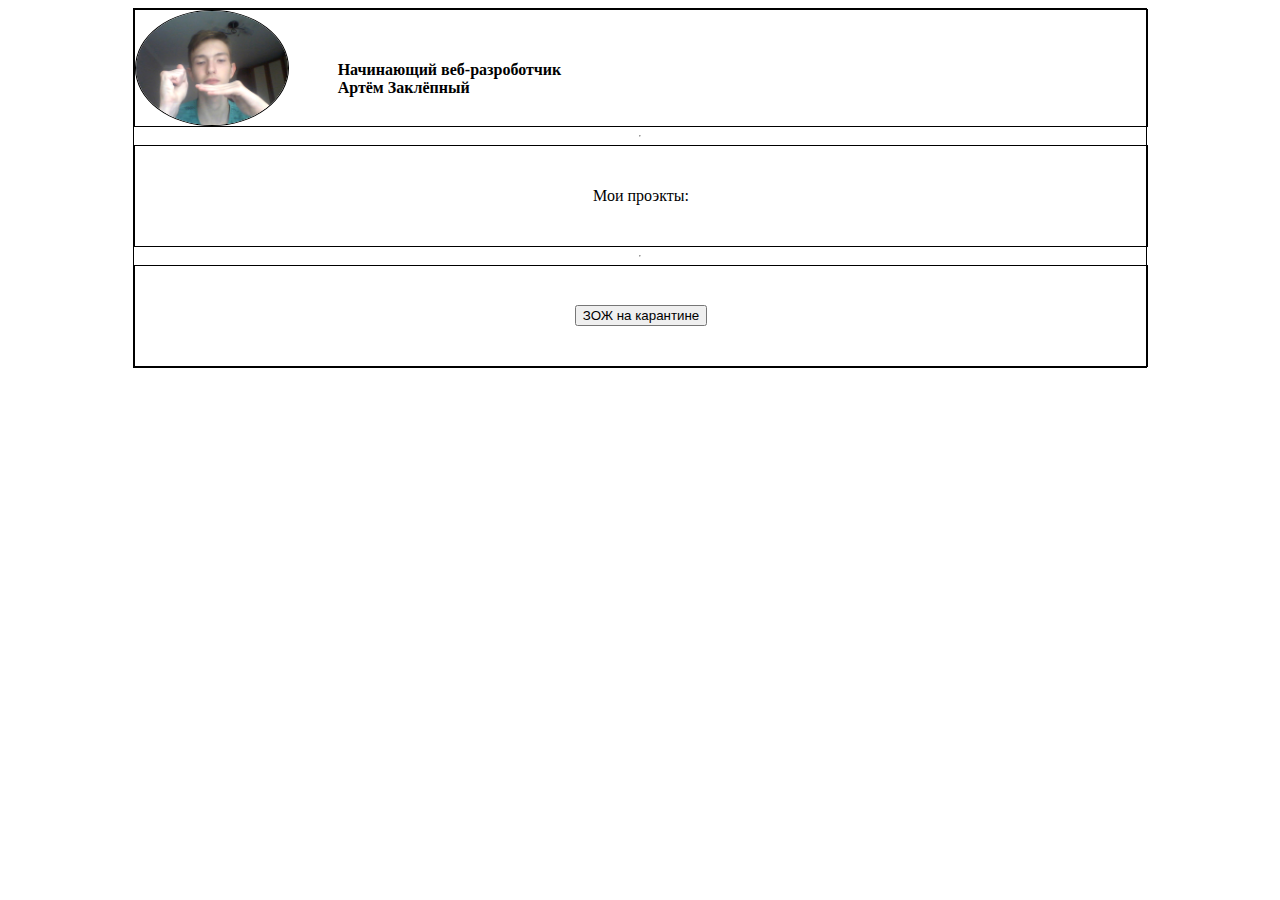
==== index/index.html @ 4da8cb76 "2" ====
<!DOCTYPE html>
<html>
<head>
	<meta charset="utf-8">
	<title>document</title>
	<link rel="stylesheet" type="text/css" href="style.css">
</head>
<body>
	<div class="box">
		<header class="header">
			<img src="WIN_20200528_15_46_30_Pro.jpg">
			<p><b>Начинающий веб-разроботчик<br>Артём Заклёпный</b></p>
		</header>
		<hr>
		<article>
			<p style="margin: 0;">Мои проэкты:</p>
		</article>
		<hr>
		<article>
			<button>ЗОЖ на карантине</button>
		</article>
	</div>
</body>
</html>
---- index/style.css ----
.box{
	width: 80%;
	display: flex;
	flex-direction: column;
	margin: 0 auto;
	border: 1px solid black;
}
header{
	width: 100%;
		border: 1px solid black;
}
img{
	width: 15%;
	border-radius: 100%;
	float: left;
		border: 1px solid black;
}
br{
	margin-top: 5px;
}
article{
	width: 100%;
	border: 1px solid black;
	display: flex;
	align-items: center;
	justify-content: center;
	height: 100px;
}
p{
	margin-left: 20%;
	margin-top: 5%;
}
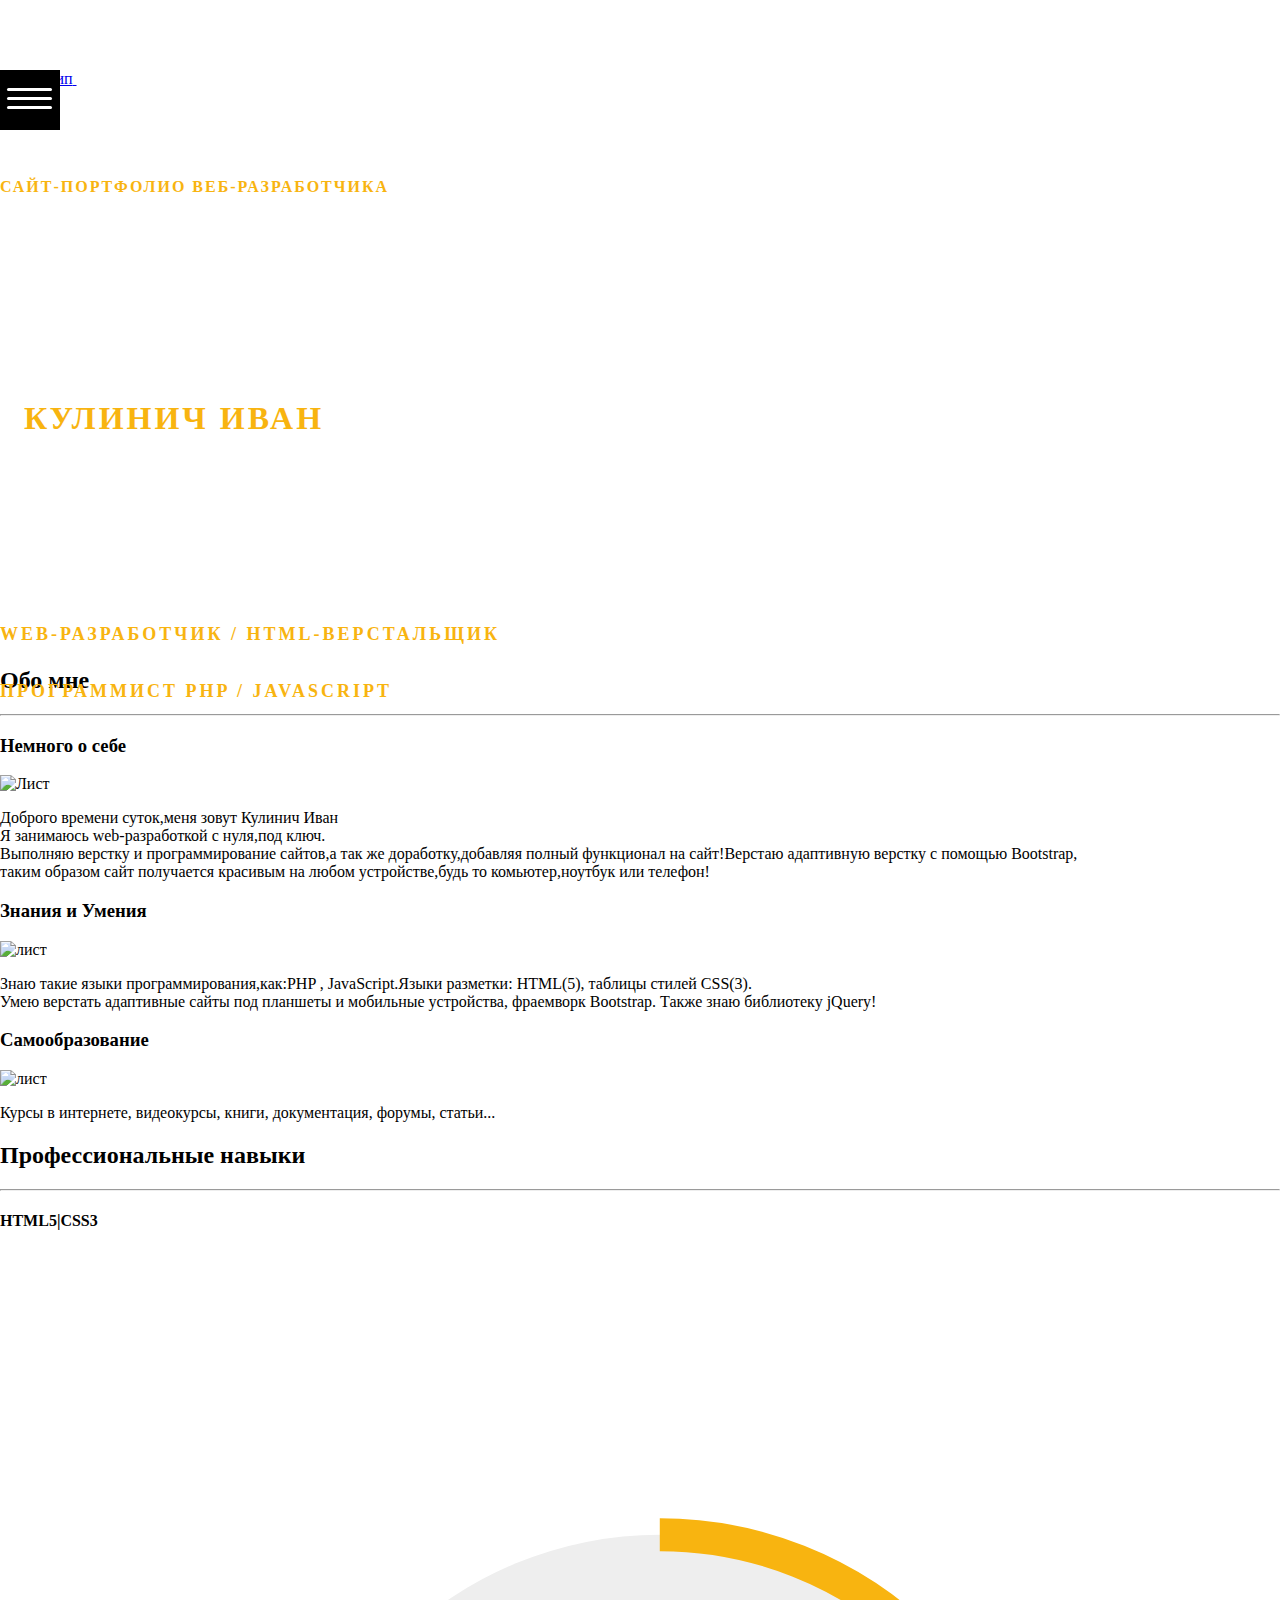
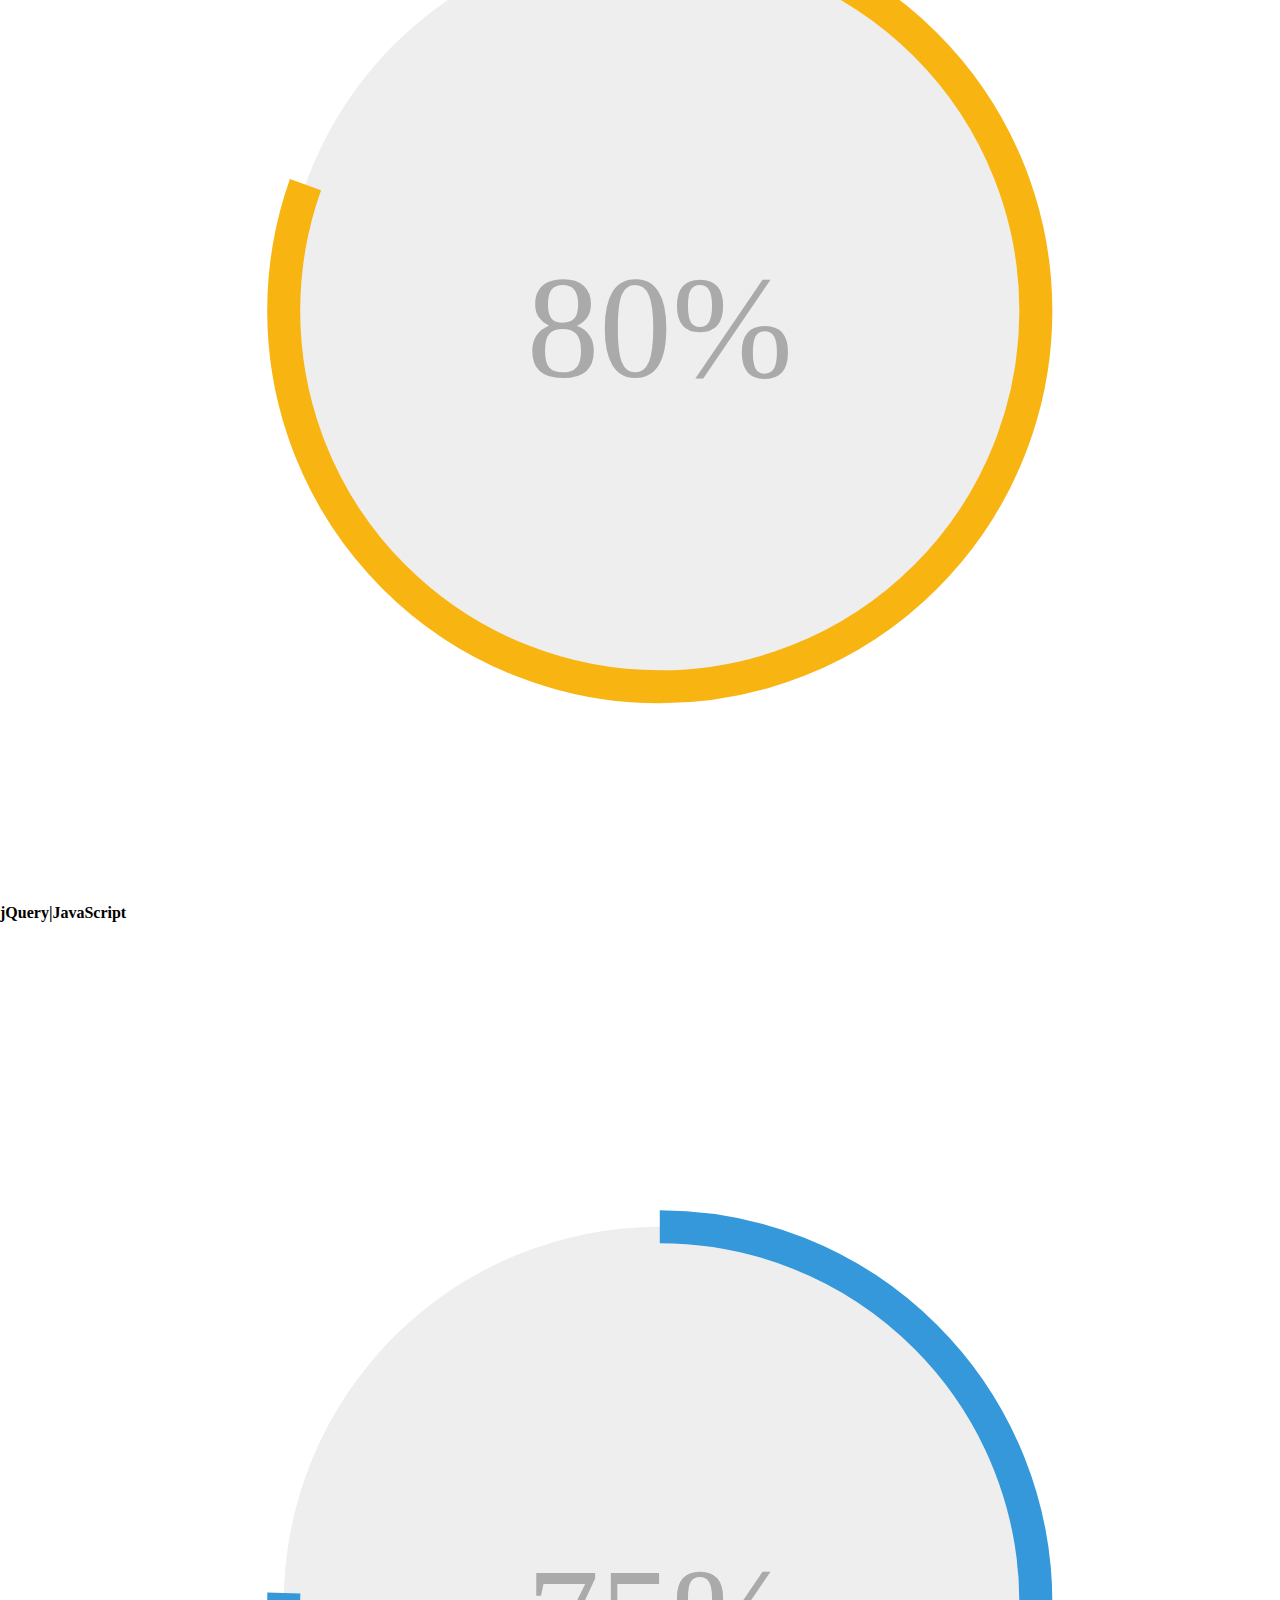
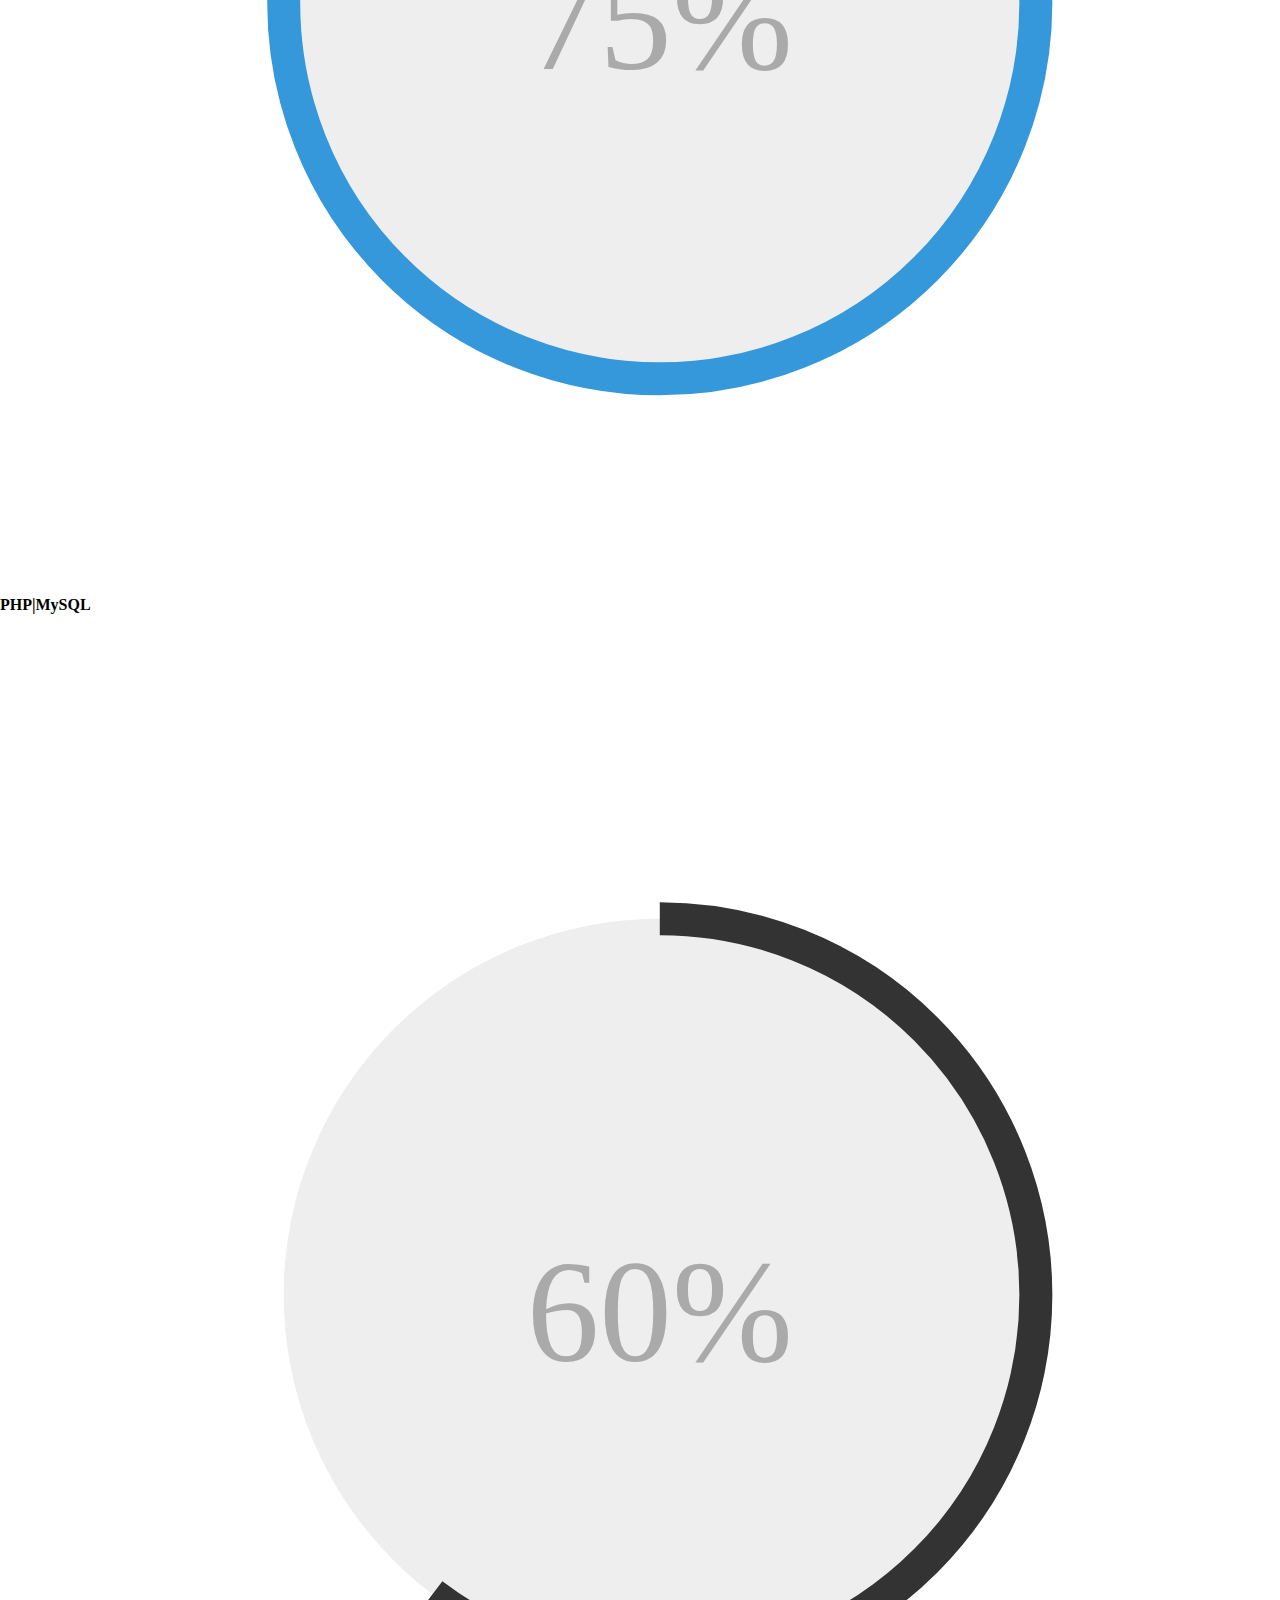
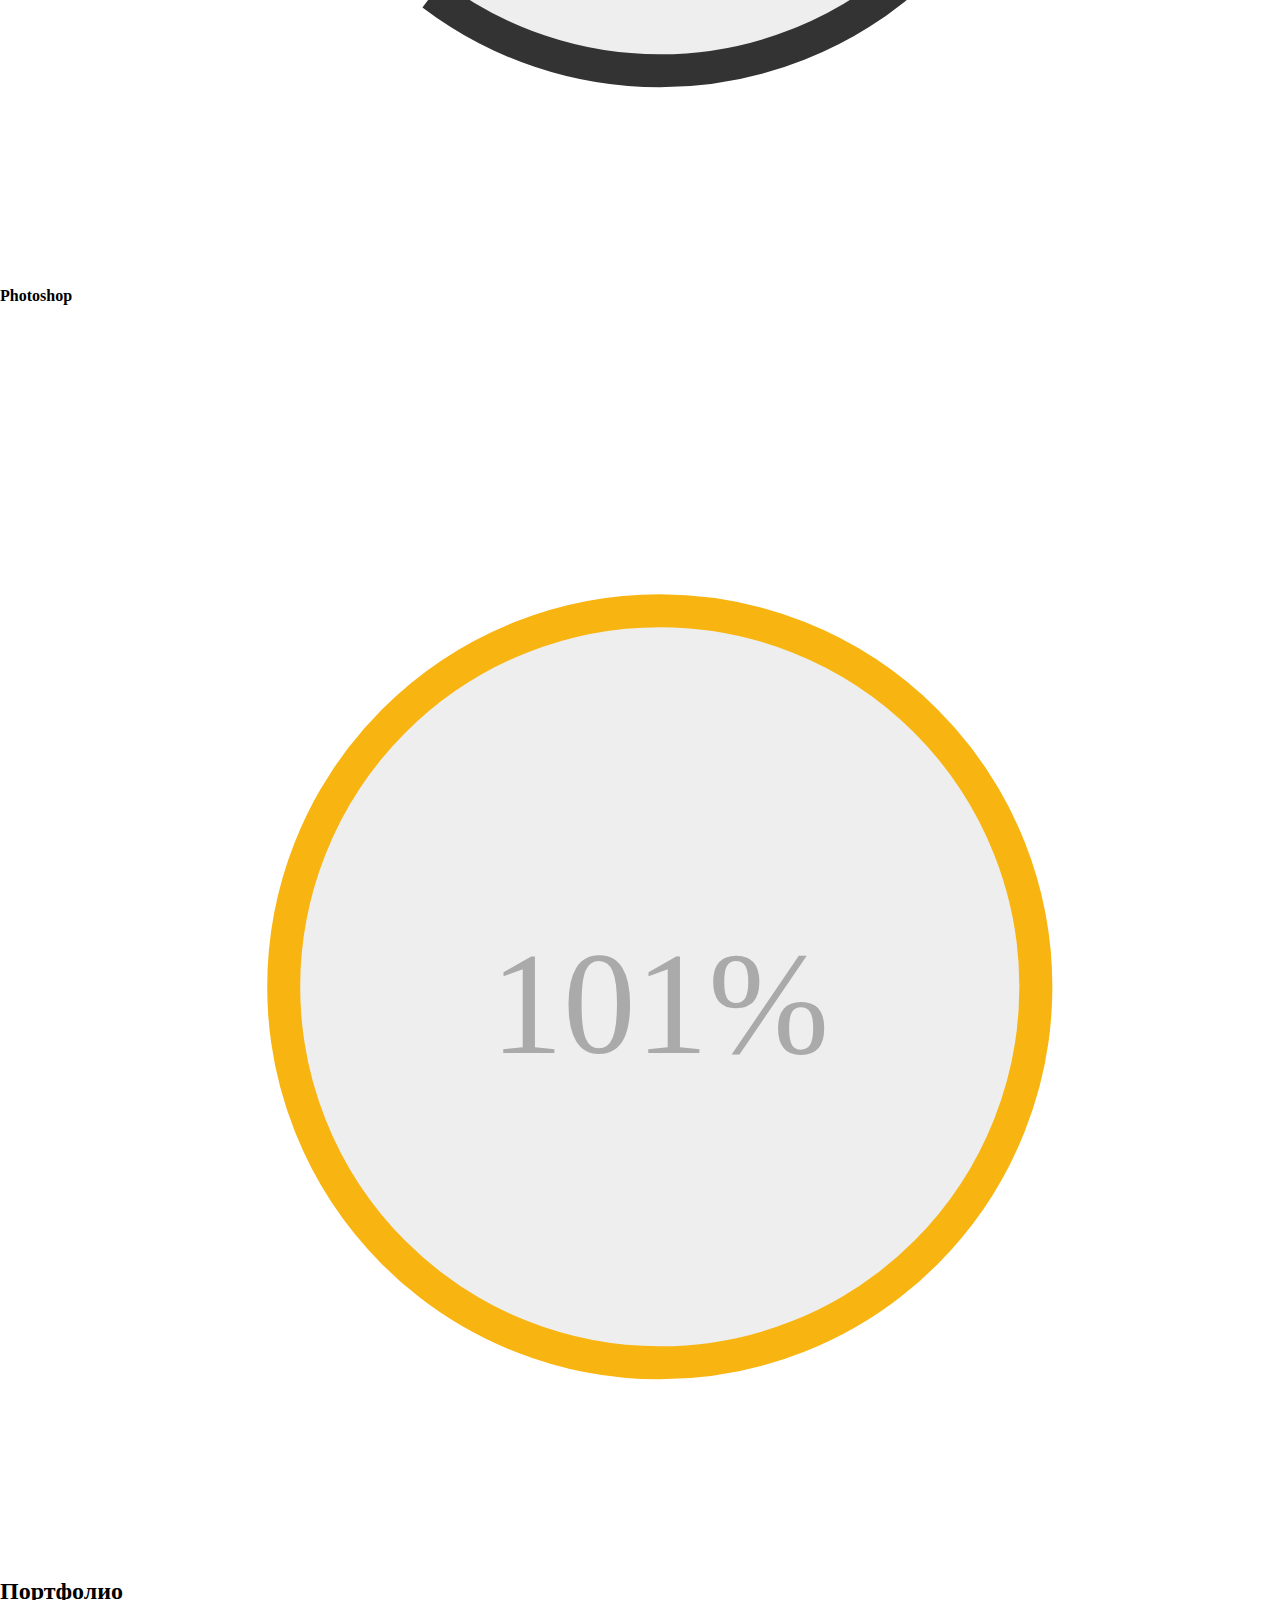
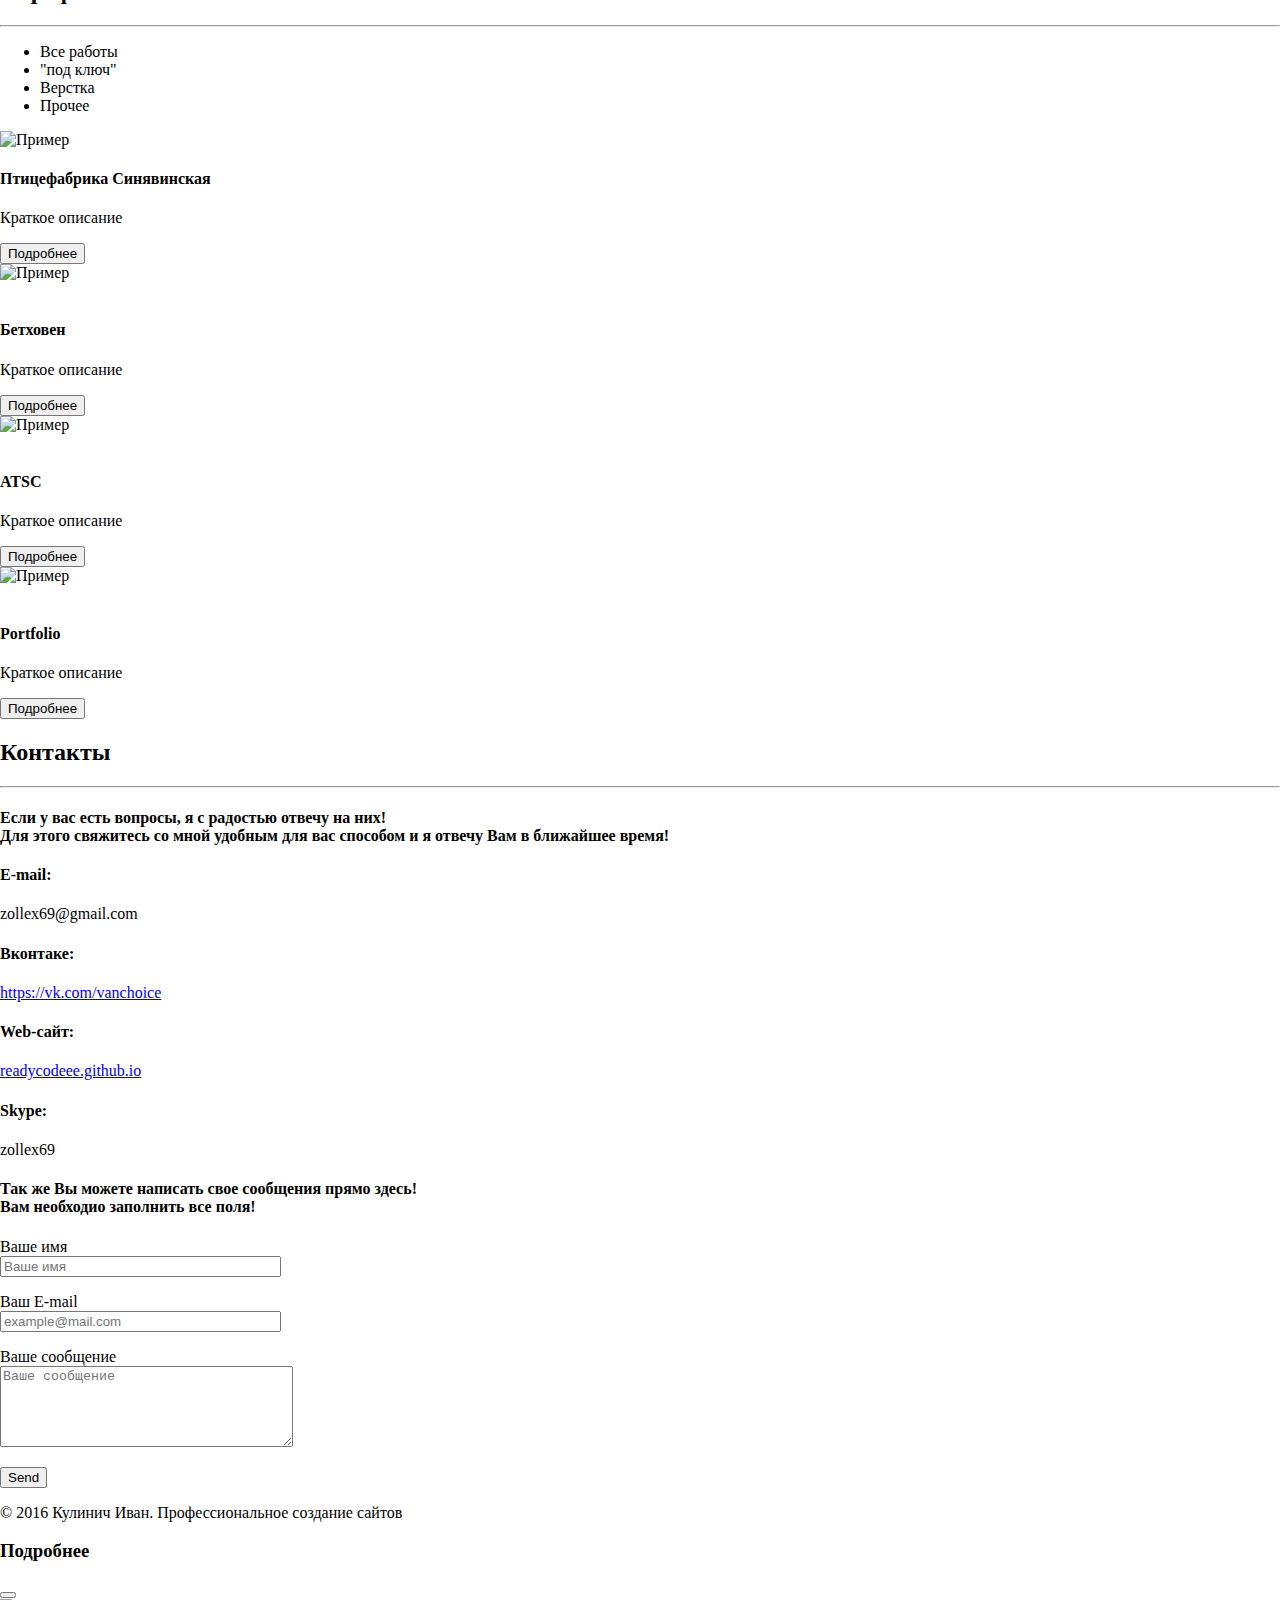
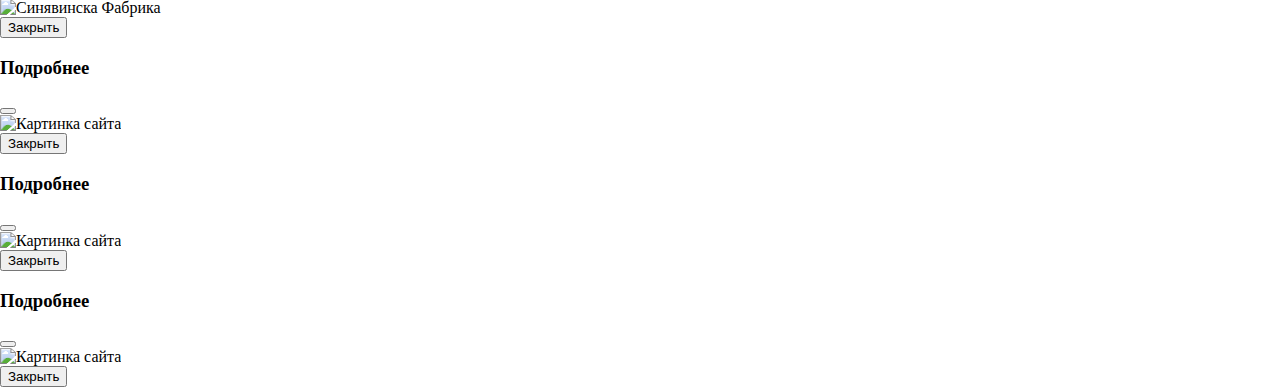
==== commit 521feb0c: "Update index.html" ====
--- a/index/index.html
+++ b/index/index.html
@@ -1,24 +1,369 @@
 <!DOCTYPE html>
-<html>
-<head>
-	<meta charset="utf-8">
-	<title>document</title>
-	<link rel="stylesheet" type="text/css" href="style.css">
+<!-- saved from url=(0030)https://readycodeee.github.io/ -->
+<html lang="en"><head><meta http-equiv="Content-Type" content="text/html; charset=UTF-8">
+    
+    <title>Портфолио WEB-разработчика</title>
+    <meta http-equiv="X-UA-Compatible" content="IE=edge">
+    <meta name="viewport" content="width=device-width, initial-scale=1.0">
+    <style>
+        body { margin: 0 auto; padding: 0px; font-family: 'Akrobat'; } .bgcolor { width: 100%; height: 100%; z-index: -100; position: absolute; } .logotype { max-width: 200px; max-height: 150px; margin-top: 70px; position: relative; z-index: 20; } .caption { z-index: 20; } .caption h4 { color: #f8b410; text-transform: uppercase; letter-spacing: 2px; font-family: 'Akrobat'; margin-top: 90px; font-weight: bold; } .btn { width: 60px; height: 60px; background-color: black; position: fixed; z-index: 100; cursor: pointer; top: 70px; } .btn div { display: block; } .btn:before, .btn:after { content: ""; position: absolute; width: 0; height: 0; opacity: 0; -webkit-box-sizing: border-box; -o-box-sizing: border-box; box-sizing: border-box; } .btn:before { bottom: 0; left: 0; border-left: 1px solid white; border-top: 1px solid white; border-radius: 4px; -webkit-transition: 0s ease opacity .8s, .2s ease width .4s, .2s ease height .6s; -o-transition: 0s ease opacity .8s, .2s ease width .4s, .2s ease height .6s; transition: 0s ease opacity .8s, .2s ease width .4s, .2s ease height .6s; } .btn:after { top: 0; right: 0; border-right: 1px solid white; border-bottom: 1px solid white; border-radius: 4px; -webkit-transition: 0s ease opacity .4s, .2s ease width, .2s ease height .2s; -o-transition: 0s ease opacity .4s, .2s ease width, .2s ease height .2s; transition: 0s ease opacity .4s, .2s ease width, .2s ease height .2s; } .btn:hover:before, .btn:hover:after { height: 100%; width: 100%; opacity: 1; } .btn:hover:before { -webkit-transition: 0s ease opacity 0s, .2s ease height, .2s ease width .2s; -o-transition: 0s ease opacity 0s, .2s ease height, .2s ease width .2s; transition: 0s ease opacity 0s, .2s ease height, .2s ease width .2s; } .btn:hover:after { -webkit-transition: 0s ease opacity .4s, .2s ease height .4s, .2s ease width .6s; -o-transition: 0s ease opacity .4s, .2s ease height .4s, .2s ease width .6s; transition: 0s ease opacity .4s, .2s ease height .4s, .2s ease width .6s; } .sandwich { width: 45px; height: 22px; position: absolute; top: 17px; left: 7px; z-index: 150; } .sw-top, .sw-mid, .sw-foot { width: 45px; height: 3px; background: #ffffff; position: relative; border: none; } .sw-top { top: 1px; background: rgb(255, 255, 255); border: none; border-radius: 4px 4px 4px 4px; -webkit-transition: top 0.2s, -webkit-transform 0.5s; transition: top 0.2s, -webkit-transform 0.5s; -o-transition: transform 0.5s, top 0.2s; transition: transform 0.5s, top 0.2s; transition: transform 0.5s, top 0.2s, -webkit-transform 0.5s; transition: transform 0.5s, top 0.2s, -webkit-transform 0.5s; } .sw-mid { top: 7px; background: rgb(255, 255, 255); border: none; border-radius: 4px 4px 4px 4px; -webkit-transition: top 0.2s, -webkit-transform 0.5s; transition: top 0.2s, -webkit-transform 0.5s; -o-transition: transform 0.5s, top 0.2s; transition: transform 0.5s, top 0.2s; transition: transform 0.5s, top 0.2s, -webkit-transform 0.5s; } .sw-foot { top: 13px; background: rgb(255, 255, 255); border: none; border-radius: 4px 4px 4px 4px; -webkit-transition: all 0.5s; -o-transition: all 0.5s; transition: all 0.5s; -webkit-transition-delay: 0.1s; -o-transition-delay: 0.1s; transition-delay: 0.1s; } .top-txt { position: absolute; width: 100% !important; height: 100% !important; top: 0; left: 0; } .top-sur:before { content: ""; display: inline-block; height: 40%; vertical-align: middle; } .top-sur { height: 100%; } .top-sur div { vertical-align: middle; } .sandwich.active .sw-top { top: 10px; -webkit-transform: rotate(135deg); -ms-transform: rotate(135deg); transform: rotate(135deg); } .sandwich.active .sw-mid { top: 7px; -webkit-transform: rotate(-135deg); -ms-transform: rotate(-135deg); transform: rotate(-135deg); } .sandwich.active .sw-foot { opacity: 0; top: 0; -webkit-transform: rotate(180deg); -ms-transform: rotate(180deg); transform: rotate(180deg); } .top-sur h1 { color: #f8b410; text-transform: uppercase; border: 4px solid #fff; padding: 15px 20px; font-family: 'Akrobat'; letter-spacing: 3px; margin-bottom: 150px; display: inline-block; } .top-txt p { color: #f8b410; font-size: 18px; font-family: 'Akrobat'; letter-spacing: 3px; font-weight: bold; display: inline-block; text-align: center; }
+    </style>
+    <link rel="stylesheet" href="./Портфолио WEB-разработчика_files/bootstrap.css">
+    <link rel="stylesheet" href="./Портфолио WEB-разработчика_files/media.css">
+    <link rel="icon" type="images/x-icon" href="https://readycodeee.github.io/img/logo.ico">
+    <!--chart-->
+    <script src="./Портфолио WEB-разработчика_files/jquery-3.2.1.min.js.Без названия"></script>
+    <script src="./Портфолио WEB-разработчика_files/bootstrap.min.js.Без названия"></script>
+    <script src="./Портфолио WEB-разработчика_files/jquery.malihu.PageScroll2id.min.js.Без названия"></script>
+    <script src="./Портфолио WEB-разработчика_files/common.js.Без названия"></script>
 </head>
 <body>
-	<div class="box">
-		<header class="header">
-			<img src="WIN_20200528_15_46_30_Pro.jpg">
-			<p><b>Начинающий веб-разроботчик<br>Артём Заклёпный</b></p>
-		</header>
-		<hr>
-		<article>
-			<p style="margin: 0;">Мои проэкты:</p>
-		</article>
-		<hr>
-		<article>
-			<button>ЗОЖ на карантине</button>
-		</article>
-	</div>
-</body>
-</html>+    <div class="wrapper">
+        <!-- ШАПКА -->
+        <header id="header" class="_mPS2id-t" style="min-height: 577px;">
+            <img src="./Портфолио WEB-разработчика_files/bg.png" alt="Фон" class="bgcolor">
+            <div class="container">
+                <div class="row">
+                    <div class="col-md-2 col-sm-2 col-xs-4 logotype">
+                        <a href="https://readycodeee.github.io/"><img src="./Портфолио WEB-разработчика_files/logo.png" alt="Логотип">&nbsp;</a>
+                    </div>
+                    <div class="col-md-offset-1 col-sm-6 col-sm-offset-1 col-xs-10 col-xs-offset-1 caption text-center wow fadeInDown" data-wow-offset="150" style="visibility: visible; animation-name: fadeInDown;">
+                        <h4 class="titl">САЙТ-ПОРТФОЛИО веб-разработчика</h4>
+                    </div>
+                    <div class="btn col-md-offset-2 col-lg-offset-2 col-sm-offset-2 col-xs-offset-5" autofocus="">
+                        <div class="sandwich">
+                            <div class="sw-top"></div>
+                            <div class="sw-mid"></div>
+                            <div class="sw-foot"></div>
+                        </div>
+                    </div>
+                    <div class="menu" style="display: none;">
+                        <ul>
+                            <li><a href="https://readycodeee.github.io/#header" rel="m_PageScroll2id" class="__mPS2id _mPS2id-h">Главная<span></span></a></li>
+                            <li><a href="https://readycodeee.github.io/#about" rel="m_PageScroll2id" class="__mPS2id _mPS2id-h">Обо мне<span></span></a></li>
+                            <li><a href="https://readycodeee.github.io/#portfolio" rel="m_PageScroll2id" class="__mPS2id _mPS2id-h">Портфолио<span></span></a></li>
+                            <li><a href="https://readycodeee.github.io/#contacts" rel="m_PageScroll2id" class="__mPS2id _mPS2id-h mPS2id-highlight mPS2id-highlight-first mPS2id-highlight-last">Контакты<span></span></a></li>
+                        </ul>
+                    </div>
+                    <div class="top-txt">
+                        <div class="top-sur text-center">
+                            <div>
+                                <h1>кулинич иван</h1>
+                            </div>
+                            <div>
+                                <p class="top-text wow fadeInUp" data-wow-offset="150" style="visibility: visible; animation-name: fadeInUp;">WEB-РАЗРАБОТЧИК / HTML-ВЕРСТАЛЬЩИК</p>
+                                <br>
+                                <p class="top-text wow fadeInUp" data-wow-offset="150" style="visibility: visible; animation-name: fadeInUp;">ПРОГРАММИСТ PHP / JAVASCRIPT</p>
+                            </div>
+                        </div>
+                    </div>
+                </div>
+            </div>
+        </header>
+        <!-- ОБО МНЕ -->
+        <section id="about" class="_mPS2id-t">
+            <div class="container">
+                <div class="about">
+                    <div class="row">
+                        <div class="content text-center">
+                            <div class="wow fadeInUp" data-wow-offset="150" style="visibility: visible; animation-name: fadeInUp;">
+                                <h2>Обо мне</h2>
+                                <hr>
+                            </div>
+                            <div class="some-about col-lg-4 col-md-4 col-sm-4 wow fadeInLeft" data-wow-offset="150" style="visibility: visible; animation-name: fadeInLeft;">
+                                <h3>Немного о себе</h3>
+                                <img src="./Портфолио WEB-разработчика_files/me1.png" alt="Лист" class="me1 ">
+                                <p>Доброго времени суток,меня зовут Кулинич Иван
+                                    <br> Я занимаюсь web-разработкой с нуля,под ключ.
+                                    <br> Выполняю верстку и программирование сайтов,а так же доработку,добавляя полный функционал на сайт!Верстаю адаптивную верстку с помощью Bootstrap,
+                                    <br>таким образом сайт получается красивым на любом устройстве,будь то комьютер,ноутбук или телефон!
+                                </p>
+                            </div>
+                            <div class="knowledge col-lg-4 col-md-4 col-sm-4 wow fadeInUp" data-wow-offset="150" style="visibility: visible; animation-name: fadeInUp;">
+                                <h3>Знания и Умения</h3>
+                                <img src="./Портфолио WEB-разработчика_files/me2.png" alt="лист" class="me2">
+                                <p>Знаю такие языки программирования,как:PHP , JavaScript.Языки разметки: HTML(5), таблицы стилей CSS(3).
+                                    <br>Умею верстать адаптивные сайты под планшеты и мобильные устройства, фраемворк Bootstrap. Также знаю библиотеку jQuery! </p>
+                            </div>
+                            <div class="self col-lg-4 col-md-4 col-sm-4 wow fadeInRight" data-wow-offset="150" style="visibility: visible; animation-name: fadeInRight;">
+                                <h3>Самообразование</h3>
+                                <img src="./Портфолио WEB-разработчика_files/me3.png" alt="лист" class="me3">
+                                <p>Курсы в интернете, видеокурсы, книги, документация, форумы, статьи...</p>
+                            </div>
+                        </div>
+                    </div>
+                </div>
+                <div class="skils text-center">
+                    <div class="container">
+                        <div class="row">
+                            <div class="top-text-ab wow fadeInUp" data-wow-offset="150" style="visibility: visible; animation-name: fadeInUp;">
+                                <h2>Профессиональные навыки</h2>
+                                <hr>
+                            </div>
+                            <div class="col-lg-3 col-md-3 col-sm-3 col-xs-6">
+                                <h4>HTML5|CSS3</h4>
+                                <div id="test-circle1" class="svg-container"><svg xmlns="http://www.w3.org/2000/svg" version="1.1" viewBox="0 0 194 186" class="circliful">undefined<text text-anchor="middle" x="100" y="115" style="null" fill="#333">HTML</text><circle cx="100" cy="100" r="57" class="border" fill="#eee" stroke="none" stroke-width="15" stroke-dasharray="360" transform="rotate(-90,100,100)"></circle><circle class="circle" cx="100" cy="100" r="57" fill="none" stroke="#f8b410" stroke-width="5" stroke-dasharray="288, 20000" transform="rotate(-90,100,100)"></circle><circle cx="100" cy="100" r="28.5" fill="none"></circle>undefined<text class="timer" text-anchor="middle" x="100" y="110" style="font-size: 22px; undefined;" fill="#aaa">80%</text></svg></div>
+                            </div>
+                            <div class="col-lg-3 col-md-3 col-sm-3 col-xs-6">
+                                <h4>jQuery|JavaScript</h4>
+                                <div id="test-circle2" class="svg-container"><svg xmlns="http://www.w3.org/2000/svg" version="1.1" viewBox="0 0 194 186" class="circliful">undefined<circle cx="100" cy="100" r="57" class="border" fill="#eee" stroke="none" stroke-width="15" stroke-dasharray="360" transform="rotate(-90,100,100)"></circle><circle class="circle" cx="100" cy="100" r="57" fill="none" stroke="#3498DB" stroke-width="5" stroke-dasharray="270, 20000" transform="rotate(-90,100,100)"></circle><circle cx="100" cy="100" r="28.5" fill="none"></circle>undefined<text class="timer" text-anchor="middle" x="100" y="110" style="font-size: 22px; undefined;" fill="#aaa">75%</text></svg></div>
+                            </div>
+                            <div class="col-lg-3 col-md-3 col-sm-3 col-xs-6">
+                                <h4>PHP|MySQL</h4>
+                                <div id="test-circle3" class="svg-container"><svg xmlns="http://www.w3.org/2000/svg" version="1.1" viewBox="0 0 194 186" class="circliful">undefined<circle cx="100" cy="100" r="57" class="border" fill="#eee" stroke="none" stroke-width="15" stroke-dasharray="360" transform="rotate(-90,100,100)"></circle><circle class="circle" cx="100" cy="100" r="57" fill="none" stroke="#333" stroke-width="5" stroke-dasharray="216, 20000" transform="rotate(-90,100,100)"></circle><circle cx="100" cy="100" r="28.5" fill="none"></circle>undefined<text class="timer" text-anchor="middle" x="100" y="110" style="font-size: 22px; undefined;" fill="#aaa">60%</text></svg></div>
+                            </div>
+                            <div class="col-lg-3 col-md-3 col-sm-3 col-xs-6">
+                                <h4>Photoshop</h4>
+                                <div id="test-circle4" class="svg-container"><svg xmlns="http://www.w3.org/2000/svg" version="1.1" viewBox="0 0 194 186" class="circliful">undefined<circle cx="100" cy="100" r="57" class="border" fill="#eee" stroke="none" stroke-width="15" stroke-dasharray="360" transform="rotate(-90,100,100)"></circle><circle class="circle" cx="100" cy="100" r="57" fill="none" stroke="#f8b410" stroke-width="5" stroke-dasharray="363.6, 20000" transform="rotate(-90,100,100)"></circle><circle cx="100" cy="100" r="28.5" fill="none"></circle>undefined<text class="timer" text-anchor="middle" x="100" y="110" style="font-size: 22px; undefined;" fill="#aaa">101%</text></svg></div>
+                            </div>
+                        </div>
+                    </div>
+                </div>
+            </div>
+        </section>
+        <!-- ПОРТФОЛИО-->
+        <section id="portfolio" class="_mPS2id-t">
+            <div class="container">
+                <div class="row">
+                    <div class="article-potf text-center">
+                        <div class="top-text-pt wow fadeInUp" data-wow-offset="150" style="visibility: visible; animation-name: fadeInUp;">
+                            <h2>Портфолио</h2>
+                            <hr>
+                        </div>
+                        <div class="top-menu-pt">
+                            <div class="col-md-12 col-sm-12 col-xs-12">
+                                <div class="top-menu filter_div controls">
+                                    <ul class="inline">
+                                        <li class="wow bounceInLeft filter active" type="button" data-filter=".all" style="visibility: visible; animation-name: bounceInLeft;">Все работы</li>
+                                        <li class="wow bounceInLeft filter" type="button" data-filter=".category-1" style="visibility: visible; animation-name: bounceInLeft;">"под ключ"</li>
+                                        <li class="wow bounceInRight filter" type="button" data-filter=".category-2" style="visibility: visible; animation-name: bounceInRight;">Верстка</li>
+                                        <li class="wow bounceInRight filter" type="button" data-filter=".category-3" style="visibility: visible; animation-name: bounceInRight;">Прочее</li>
+                                    </ul>
+                                </div>
+                            </div>
+                        </div>
+                        <div id="Container" class="content-potfol container">
+                            <div class="mix all category-2  category-3 col-lg-3 col-md-3 col-sm-3 col-xs-6 work-cont">
+                                <img src="./Портфолио WEB-разработчика_files/work1.png" alt="Пример" class="work">
+                                <div class="port-item-cont">
+                                    <h4>Птицефабрика Синявинская</h4>
+                                    <p>Краткое описание</p>
+                                    <button type="button" class="btn-more" data-toggle="modal" data-target="#modal-1">Подробнее</button>
+                                </div>
+                            </div>
+                            <div class="mix all category-2 col-lg-3 col-md-3 col-sm-3 col-xs-6 work-cont">
+                                <img src="./Портфолио WEB-разработчика_files/work2.png" alt="Пример" class="work">
+                                <div class="port-item-cont">
+                                    <h4><br>Бетховен</h4>
+                                    <p>Краткое описание</p>
+                                    <button type="button" class="btn-more" data-toggle="modal" data-target="#modal-2">Подробнее</button>
+                                </div>
+                            </div>
+                            <div class="mix all category-1 category-3 category-2 col-lg-3 col-md-3 col-sm-3 col-xs-6 work-cont">
+                                <img src="./Портфолио WEB-разработчика_files/work3.png" alt="Пример" class="work">
+                                <div class="port-item-cont">
+                                    <h4><br>ATSC</h4>
+                                    <p>Краткое описание</p>
+                                    <button type="button" class="btn-more" data-toggle="modal" data-target="#modal-3">Подробнее</button>
+                                </div>
+                            </div>
+
+                            <div class="mix all category-2 col-lg-3 col-md-3 col-sm-3 col-xs-6 work-cont">
+                                <img src="./Портфолио WEB-разработчика_files/work4.png" alt="Пример" class="work">
+                                <div class="port-item-cont">
+                                    <h4><br>Portfolio</h4>
+                                    <p>Краткое описание</p>
+                                    <button type="button" class="btn-more" data-toggle="modal" data-target="#modal-4">Подробнее</button>
+                                </div>
+                            </div>
+                        </div>
+                    </div>
+                </div>
+            </div>
+        </section>
+        <!--КОНТАКТЫ-->
+        <section id="contacts" class="_mPS2id-t mPS2id-target mPS2id-target-first mPS2id-target-last">
+            <div class="container">
+                <div class="row">
+                    <div class="cont-comm text-center">
+                        <div class="top-text-comm wow fadeInUp" data-wow-offset="150" style="visibility: visible; animation-name: fadeInUp;">
+                            <h2>Контакты</h2>
+                            <hr>
+                            <h4>Если у вас есть вопросы, я с радостью отвечу на них!<br> 
+Для этого свяжитесь со мной удобным для вас способом и я отвечу Вам в ближайшее время!</h4>
+                        </div>
+                        <div class="info">
+                            <div class="col-md-3 col-sm-3 col-xs-6 wow bounceInLeft" data-wow-offset="100" style="visibility: visible; animation-name: bounceInLeft;">
+                                <div class="contact-box">
+                                    <div class="contacts-icon">
+                                        <i class="fa fa-envelope-o" aria-hidden="true"></i>
+                                    </div>
+                                    <h4>E-mail:</h4>
+                                    <p>zollex69@gmail.com</p>
+                                </div>
+                                <div class="contact-box">
+                                    <div class="contacts-icon">
+                                        <i class="fa fa-vk" aria-hidden="true"></i>
+                                    </div>
+                                    <h4>Вконтаке:</h4>
+                                    <a href="https://vk.com/vanchoice">https://vk.com/vanchoice</a>
+                                </div>
+                                <div></div>
+                            </div>
+                            <div class="col-md-3 col-sm-3 col-xs-6 wow bounceInLeft" data-wow-offset="100" style="visibility: visible; animation-name: bounceInLeft;">
+                                <div class="contact-box">
+                                    <div class="contacts-icon">
+                                        <i class="fa fa-desktop" aria-hidden="true"></i>
+                                    </div>
+                                    <h4>Web-сайт:</h4>
+                                    <a href="https://readycodeee.github.io/readycodeee.github.io">readycodeee.github.io</a>
+                                </div>
+                                <div class="contact-box">
+                                    <div class="contacts-icon">
+                                        <i class="fa fa-skype" aria-hidden="true"></i>
+                                    </div>
+                                    <h4>Skype:</h4>
+                                    <p>zollex69</p>
+                                </div>
+                            </div>
+
+                            <div class="col-md-6 col-sm-6 col-xs-12 wow bounceInRight" data-wow-offset="100" style="visibility: visible; animation-name: bounceInRight;">
+                                <div class="top-text-message">
+                                    <h4>Так же Вы можете написать свое сообщения прямо здесь!<br>Вам необходио заполнить все поля!</h4>
+                                </div>
+                                <div class="message">
+                                    <form method="post" action="https://formspree.io/zollex69@gmail.com">
+                                        <p>Ваше имя
+                                            <br>
+                                            <input type="text" size="32" required="" name="your_name" placeholder="Ваше имя">
+                                        </p>
+                                        <p>Ваш E-mail
+                                            <br>
+                                            <input type="email" size="32" required="" name="email" placeholder="example@mail.com">
+                                        </p>
+                                        <p>Ваше сообщение
+                                            <br>
+                                            <textarea type="text" name="comment" cols="34" rows="5" placeholder="Ваше сообщение"></textarea>
+                                        </p>
+                                        <p>
+                                            <input type="submit" value="Send" class="btn-sub">
+                                    </p></form>
+                                </div>
+                            </div>
+                        </div>
+                    </div>
+                </div>
+            </div>
+        </section>
+        <!--ПОДВАЛ-->
+        <footer>
+            <div class="container">
+                <div class="row">
+                    <div class="col-md-5 col-sm-5 col-xs-10">
+                        <div class="text-info">
+                            <p>© 2016 Кулинич Иван. Профессиональное создание сайтов</p>
+                        </div>
+                    </div>
+                    <div class="col-md-1 col-sm-1 col-xs-1 col-md-offset-6 col-sm-offset-6">
+                        <div class="social">
+                            <a href="https://vk.com/vanchoice">
+                                <i class="fa fa-vk" aria-hidden="true"></i></a>
+                        </div>
+                    </div>
+                </div>
+            </div>
+        </footer>
+    </div>
+
+
+    <div class="modal" id="modal-1">
+        <div class="modal-dialog">
+            <div class="modal-content">
+                <div class="modal-header text-center">
+                    <h3 class="modal-title">Подробнее</h3>
+                    <button class="close" type="button" data-dismiss="modal">
+                        <i class="fa fa-close"></i>
+                    </button>
+                </div>
+                <div class="modal-body text-center">
+                    <div class="img-content">
+                        <img src="./Портфолио WEB-разработчика_files/pic-more1.png" alt="Синявинска Фабрика">
+                    </div>
+                </div>
+                <div class="modal-footer">
+                    <button class="btn-danger" type="button" data-dismiss="modal">Закрыть</button>
+                </div>
+            </div>
+        </div>
+    </div>
+    <div class="modal" id="modal-2">
+        <div class="modal-dialog">
+            <div class="modal-content">
+                <div class="modal-header text-center">
+                    <h3 class="modal-title">Подробнее</h3>
+                    <button class="close" type="button" data-dismiss="modal">
+                        <i class="fa fa-close"></i>
+                    </button>
+                </div>
+                <div class="modal-body text-center">
+                    <div class="img-content">
+                        <img src="./Портфолио WEB-разработчика_files/pic-more2.png" alt="Картинка сайта">
+                    </div>
+                </div>
+                <div class="modal-footer">
+                    <button class="btn-danger" type="button" data-dismiss="modal">Закрыть</button>
+                </div>
+            </div>
+        </div>
+    </div>
+    <div class="modal" id="modal-3">
+        <div class="modal-dialog">
+            <div class="modal-content">
+                <div class="modal-header text-center">
+                    <h3 class="modal-title">Подробнее</h3>
+                    <button class="close" type="button" data-dismiss="modal">
+                        <i class="fa fa-close"></i>
+                    </button>
+                </div>
+                <div class="modal-body text-center">
+                    <div class="img-content">
+                        <img src="./Портфолио WEB-разработчика_files/pic-more3.png" alt="Картинка сайта">
+                    </div>
+                </div>
+                <div class="modal-footer">
+                    <button class="btn-danger" type="button" data-dismiss="modal">Закрыть</button>
+                </div>
+            </div>
+        </div>
+    </div>
+    <div class="modal" id="modal-4">
+        <div class="modal-dialog">
+            <div class="modal-content">
+                <div class="modal-header text-center">
+                    <h3 class="modal-title">Подробнее</h3>
+                    <button class="close" type="button" data-dismiss="modal">
+                        <i class="fa fa-close"></i>
+                    </button>
+                </div>
+                <div class="modal-body text-center">
+                    <div class="img-content">
+                        <img src="./Портфолио WEB-разработчика_files/pic-more4.png" alt="Картинка сайта">
+                    </div>
+                </div>
+                <div class="modal-footer">
+                    <button class="btn-danger" type="button" data-dismiss="modal">Закрыть</button>
+                </div>
+            </div>
+        </div>
+    </div>
+
+<link rel="stylesheet" href="./Портфолио WEB-разработчика_files/style.css">
+<link rel="stylesheet" href="./Портфолио WEB-разработчика_files/animate.css">
+<link rel="stylesheet" href="./Портфолио WEB-разработчика_files/jquery.circliful.css">
+<link rel="stylesheet" href="./Портфолио WEB-разработчика_files/font-awesome.min.css">
+<script src="./Портфолио WEB-разработчика_files/jquery.circliful.min.js.Без названия"></script>
+<script src="./Портфолио WEB-разработчика_files/wow.min.js.Без названия"></script>
+<script src="./Портфолио WEB-разработчика_files/mixitup.min.js.Без названия"></script>
+
+
+</body></html>